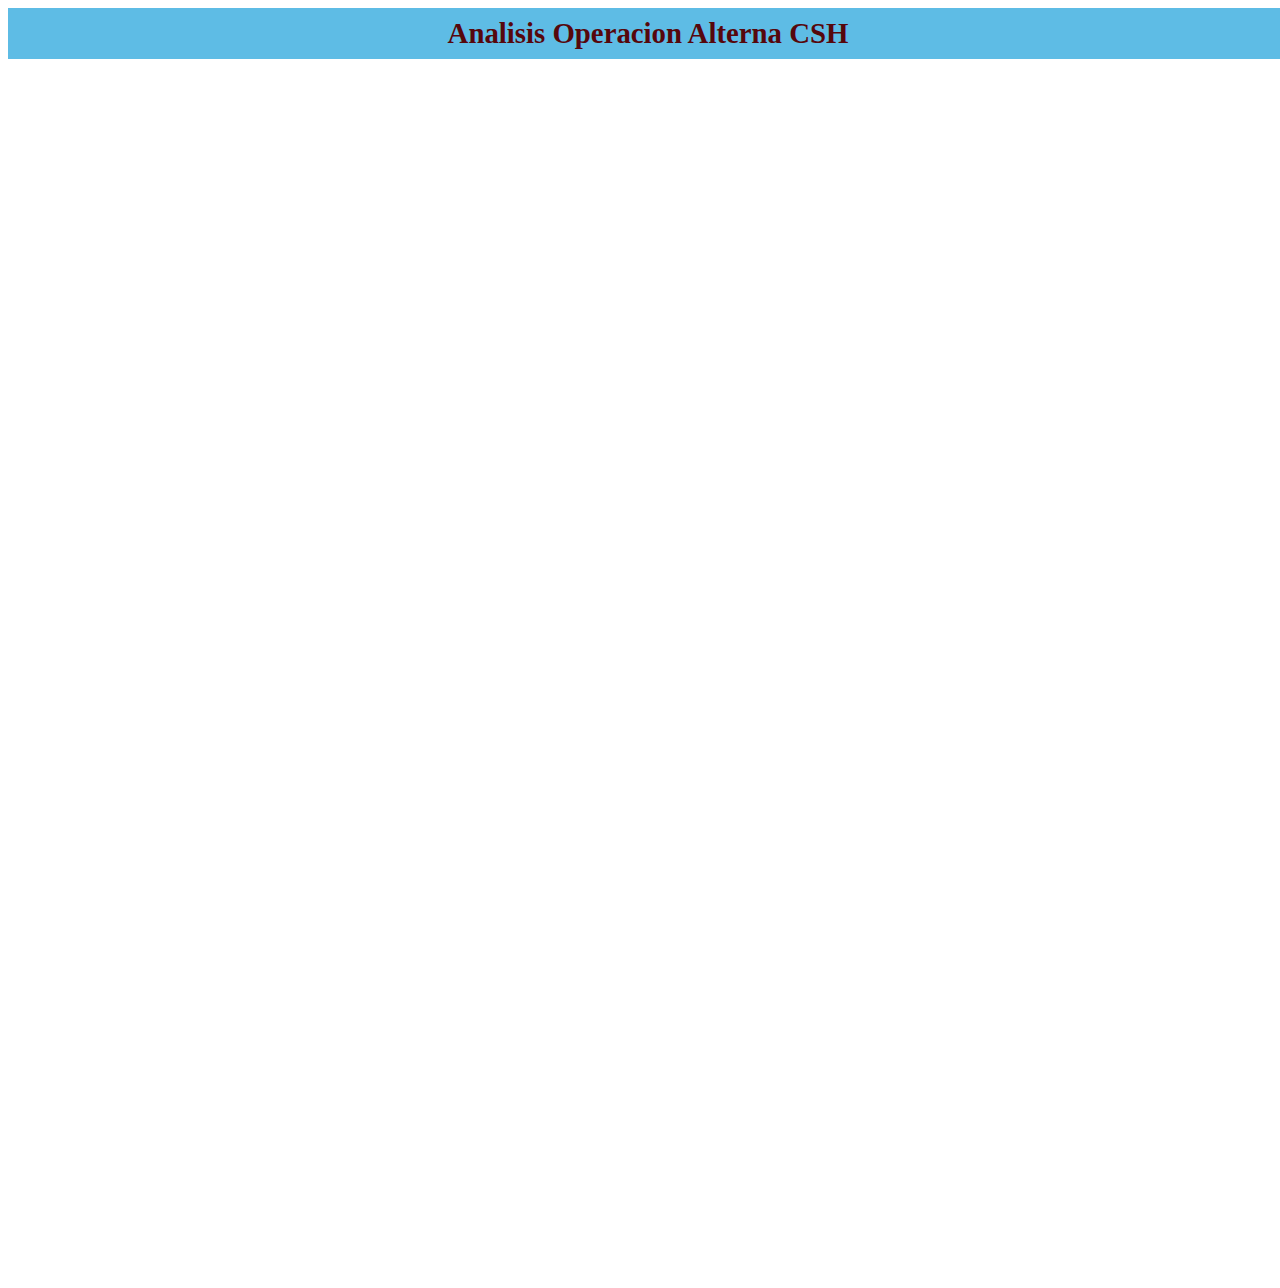
==== Aplicacion/index.html @ 110413b9 "Rename index.html to Aplicacion/index.html" ====
<!DOCTYPE html>
<html>
<head>
	<title>Pagina principal CSH</title>
	<!--<meta name="viewport" content="width=device-width, initial-scale=1">-->
	<meta name="viewport" content="user-scalable=no, initial-scale=1, maximum-scale=1, minimum-scale=1, width=device-width, height=device-height, target-densitydpi=device-dpi" />
	<link rel="icon" href="/favicon.ico" type="image/x-icon">
	<link href="/css/editPage.css" rel="stylesheet" type="text/css">
	<script language="JavaScript" src="/js/jsModify.js" > </script> 
</head>
<body>
<!--<a href="#" onClick="javascript:vinculo();">pulsa aki</a>-->
<div id="capa1">
	<strong>Analisis Operacion Alterna CSH</strong>
</div>

<div id="capa2" class="container"> 
  <iframe class="responsive-iframe" src="https://app.svetlananalytics.com/app/project/dfdc43d9-d7e6-46a0-9a12-8ba44a21326a/shared_dashboard/export_SvetlanrossAnalytics_ol7XnH6h.html#/SHARED_DASHBOARD#co=project&cid=dfdc43d9-d7e6-46a0-9a12-8ba44a21326a&psid=export_SvetlanrossAnalytics_ol7XnH6h.html&keyid=undefined&data=eyJyIjp7ImEiOnsiYWN0aXZlUGFnZUlkQ2hhbmdlZE1zIjoiMTY3NTM3OTg4MDM1MiJ9LCJpIjoiU0hBUkVEX0RBU0hCT0FSRCIsInMiOltdfX0="></iframe>
</div>

</body>
</html>
---- css/editPage.css ----
*{
  user-select: none;
}
*::selection {
  background: none;
}
*::-moz-selection {
  background: none;
}
	
.container {
  position: relative;
  width: 100%;
  overflow: hidden;
  padding-top: 100%; /* 1:1 Aspect Ratio */
}

.responsive-iframe {
  position: absolute;
  top: 0;
  left: 0;
  bottom: 0;
  right: 0;
  width: 100%;
  height: 100%;
  border: none;
}

@media only screen   
and (max-width : 1024px) { 
 
	#capa1{ position:absolute; z-index:1;
		width: 100%;
		padding: 9px 0;
		text-align: center;
		background-color: rgb(94, 188, 229);
		left: 55px;
		font-size: 70%;
		color: #56070C;
	}
}

#capa1 { position:absolute; z-index:1;
  width: 100%;
  padding: 9px 0;
  text-align: center;
  background-color: rgb(94, 188, 229);
  color: #56070C; 
  font-size: 180%;
 }
 
#capa2 { position:absolute; z-index:0; }
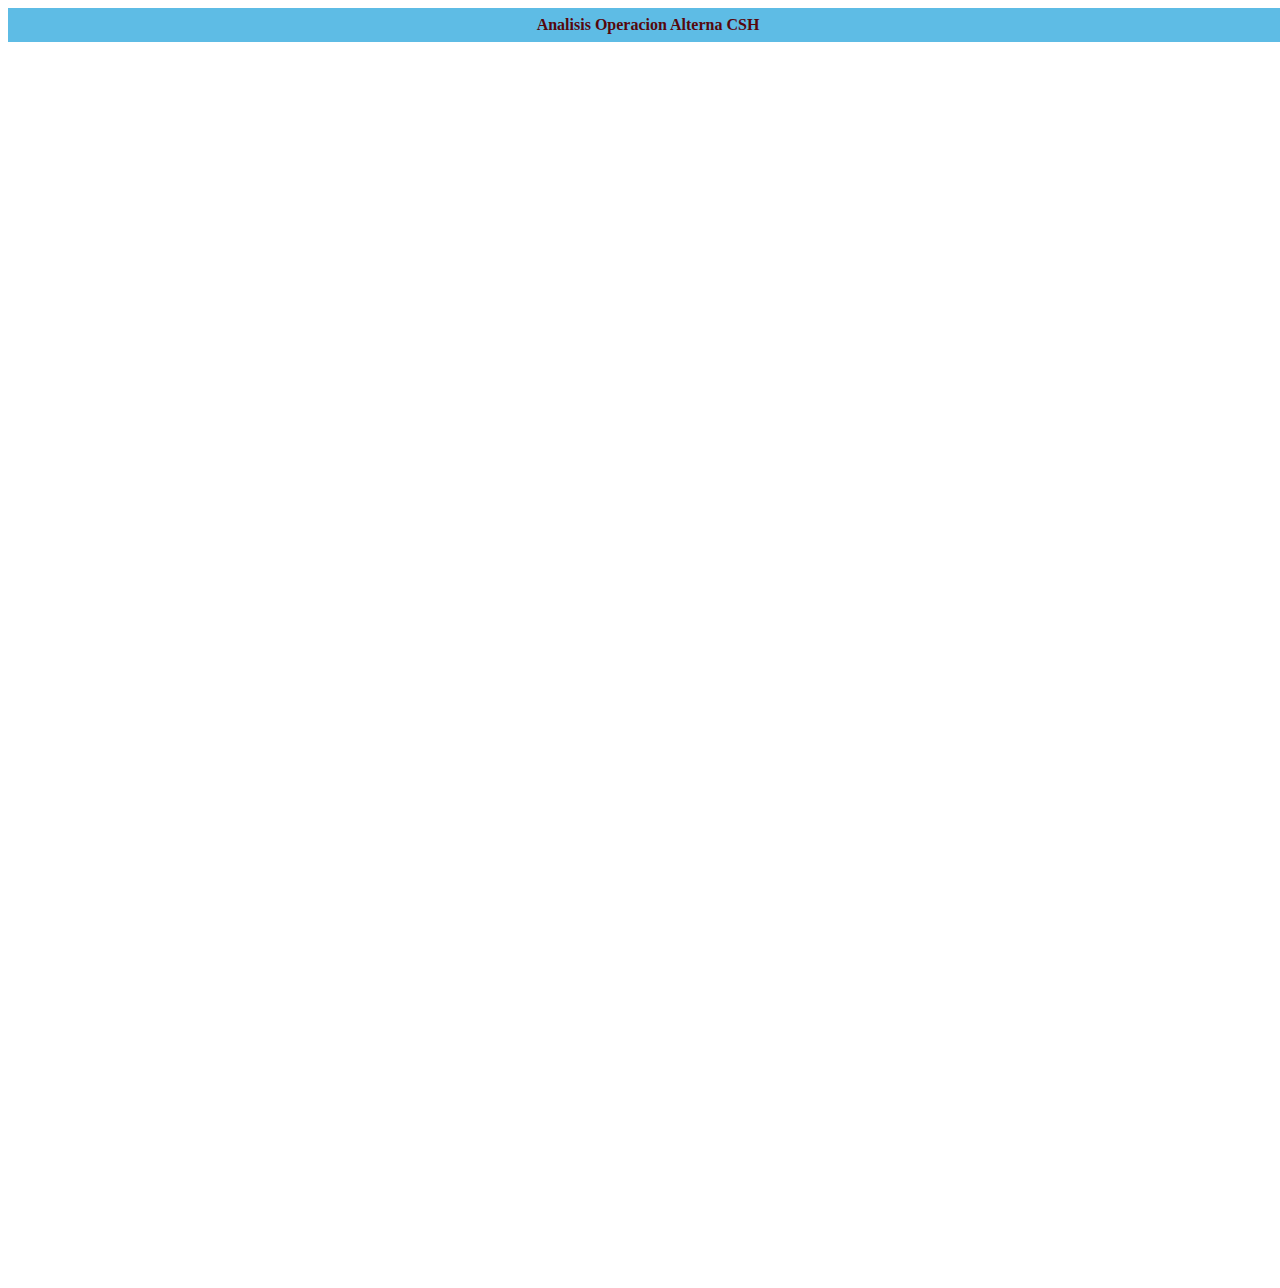
==== commit 59372f0f: "Update index.html" ====
--- a/Aplicacion/index.html
+++ b/Aplicacion/index.html
@@ -4,9 +4,9 @@
 	<title>Pagina principal CSH</title>
 	<!--<meta name="viewport" content="width=device-width, initial-scale=1">-->
 	<meta name="viewport" content="user-scalable=no, initial-scale=1, maximum-scale=1, minimum-scale=1, width=device-width, height=device-height, target-densitydpi=device-dpi" />
-	<link rel="icon" href="/favicon.ico" type="image/x-icon">
-	<link href="/css/editPage.css" rel="stylesheet" type="text/css">
-	<script language="JavaScript" src="/js/jsModify.js" > </script> 
+	<link rel="icon" href="../Aplicacion/favicon.ico" type="image/x-icon">
+	<link href="../Aplicacion/css/editPage.css" rel="stylesheet" type="text/css">
+	<script language="JavaScript" src="../Aplicacion/js/jsModify.js" > </script> 
 </head>
 <body>
 <!--<a href="#" onClick="javascript:vinculo();">pulsa aki</a>-->
--- a/Aplicacion/css/editPage.css
+++ b/Aplicacion/css/editPage.css
@@ -0,0 +1,52 @@
+*{
+  user-select: none;
+}
+*::selection {
+  background: none;
+}
+*::-moz-selection {
+  background: none;
+}
+	
+.container {
+  position: relative;
+  width: 100%;
+  overflow: hidden;
+  padding-top: 100%; /* 1:1 Aspect Ratio */
+}
+
+.responsive-iframe {
+  position: absolute;
+  top: 0;
+  left: 0;
+  bottom: 0;
+  right: 0;
+  width: 100%;
+  height: 100%;
+  border: none;
+}
+
+@media only screen   
+and (max-width : 1024px) { 
+ 
+	#capa1{ position:absolute; z-index:1;
+		width: 100%;
+		padding: 8px 0;
+		text-align: center;
+		background-color: rgb(94, 188, 229);
+		left: 55px;
+		font-size: 100%;
+		color: #56070C;
+	}
+}
+
+#capa1 { position:absolute; z-index:1;
+  width: 100%;
+  padding: 8px 0;
+  text-align: center;
+  background-color: rgb(94, 188, 229);
+  color: #56070C; 
+  font-size: 100%;
+ }
+ 
+#capa2 { position:absolute; z-index:0; }
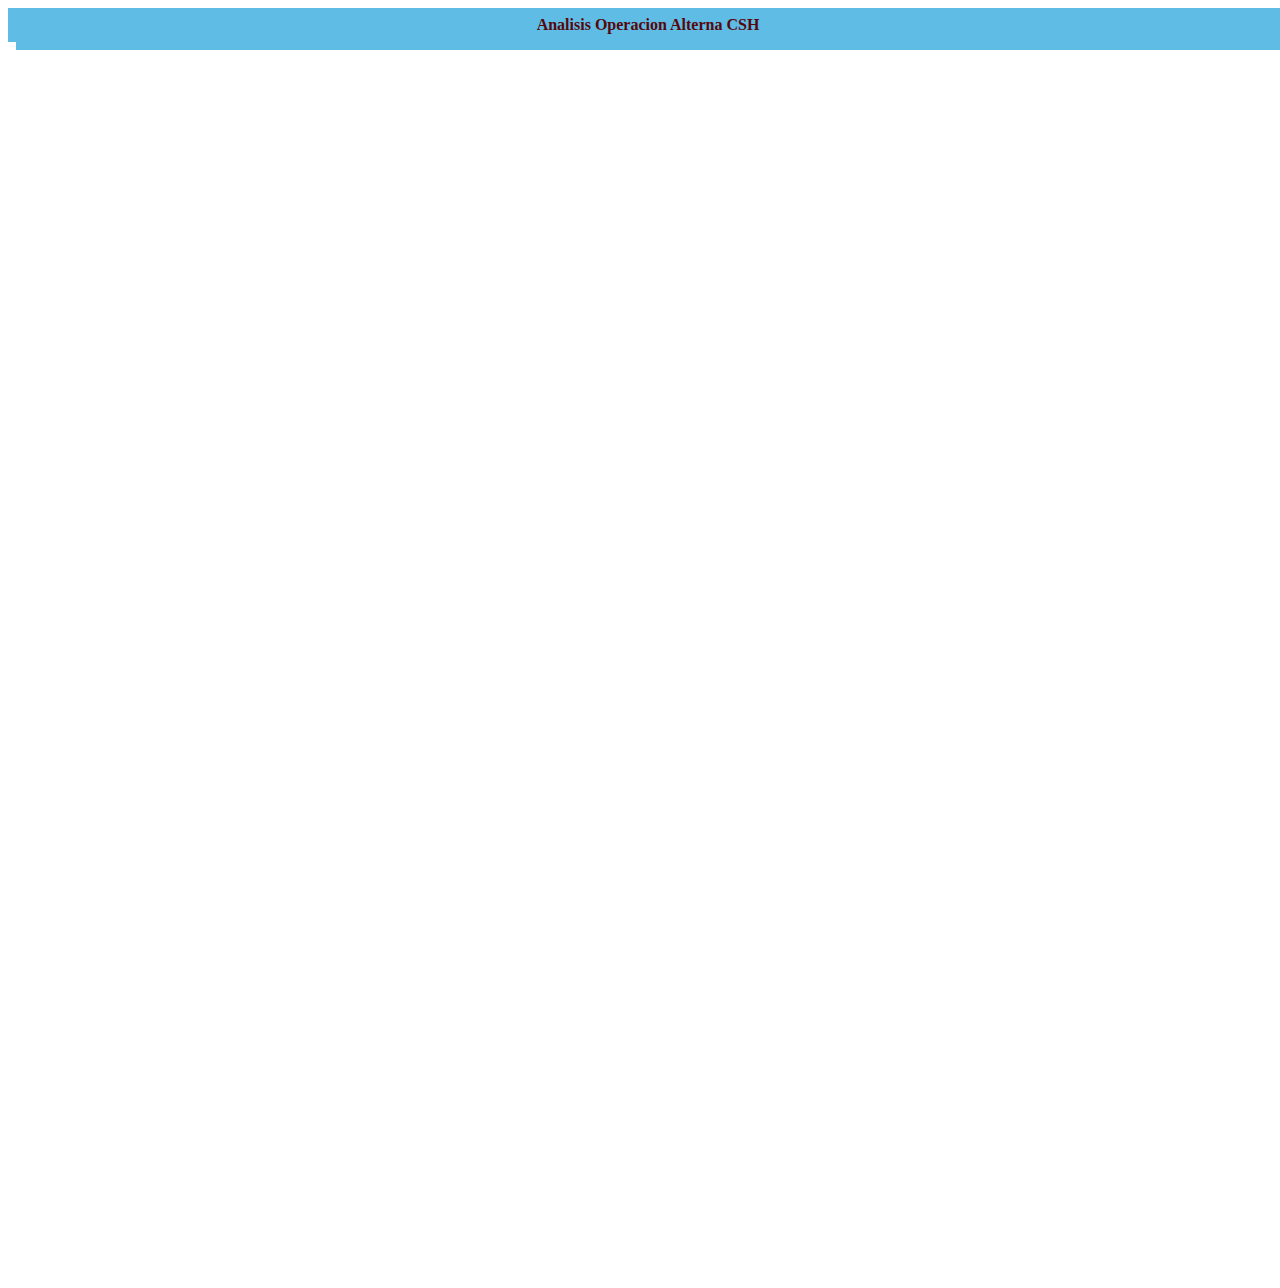
==== commit 66488de7: "Update index.html" ====
--- a/Aplicacion/index.html
+++ b/Aplicacion/index.html
@@ -1,21 +1,21 @@
 <!DOCTYPE html>
 <html>
 <head>
-	<title>Pagina principal CSH</title>
+	<title>Analisis Operacion Aplicacion CSH</title>
 	<!--<meta name="viewport" content="width=device-width, initial-scale=1">-->
 	<meta name="viewport" content="user-scalable=no, initial-scale=1, maximum-scale=1, minimum-scale=1, width=device-width, height=device-height, target-densitydpi=device-dpi" />
 	<link rel="icon" href="../Aplicacion/favicon.ico" type="image/x-icon">
 	<link href="../Aplicacion/css/editPage.css" rel="stylesheet" type="text/css">
 	<script language="JavaScript" src="../Aplicacion/js/jsModify.js" > </script> 
 </head>
-<body>
+<body onload="fillData();">
 <!--<a href="#" onClick="javascript:vinculo();">pulsa aki</a>-->
 <div id="capa1">
 	<strong>Analisis Operacion Alterna CSH</strong>
 </div>
 
 <div id="capa2" class="container"> 
-  <iframe class="responsive-iframe" src="https://app.svetlananalytics.com/app/project/dfdc43d9-d7e6-46a0-9a12-8ba44a21326a/shared_dashboard/export_SvetlanrossAnalytics_ol7XnH6h.html#/SHARED_DASHBOARD#co=project&cid=dfdc43d9-d7e6-46a0-9a12-8ba44a21326a&psid=export_SvetlanrossAnalytics_ol7XnH6h.html&keyid=undefined&data=eyJyIjp7ImEiOnsiYWN0aXZlUGFnZUlkQ2hhbmdlZE1zIjoiMTY3NTM3OTg4MDM1MiJ9LCJpIjoiU0hBUkVEX0RBU0hCT0FSRCIsInMiOltdfX0="></iframe>
+  <iframe id="frameIndex" class="responsive-iframe" src="#"></iframe>
 </div>
 
 </body>
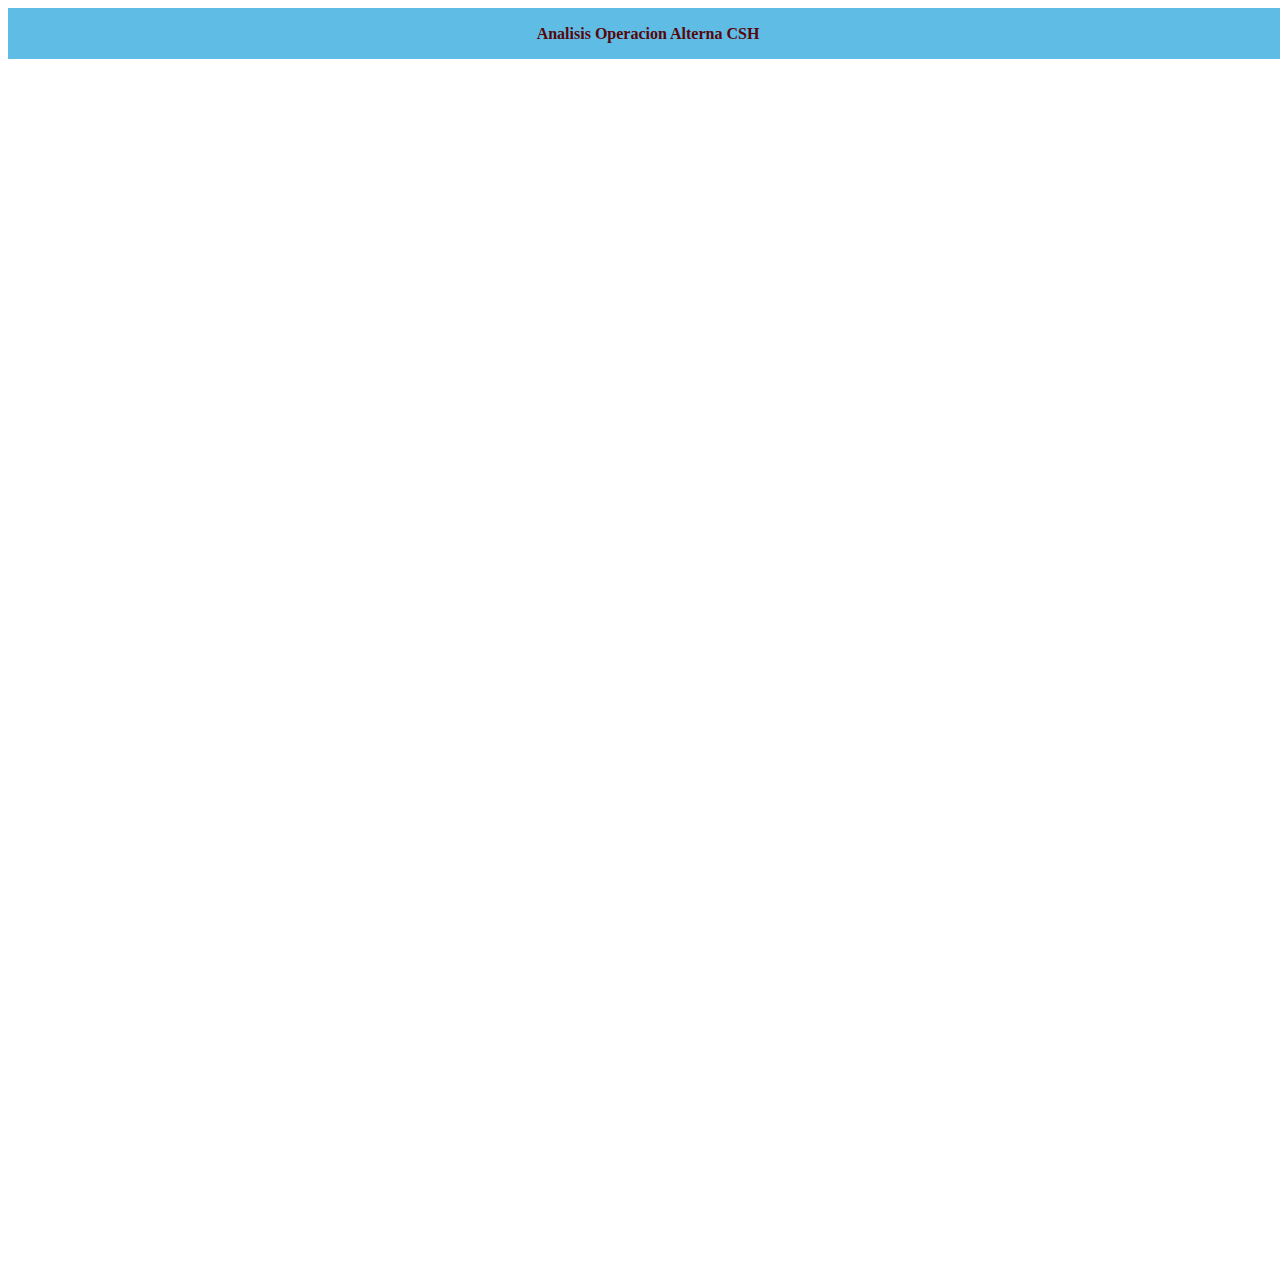
==== commit d8fc278b: "Update index.html" ====
--- a/Aplicacion/index.html
+++ b/Aplicacion/index.html
@@ -1,7 +1,8 @@
 <!DOCTYPE html>
 <html>
 <head>
-	<title>Analisis Operacion Aplicacion CSH</title>
+	<!--<title>Analisis Operacion Aplicacion CSH</title>-->
+	<title>Medios 360</title>
 	<!--<meta name="viewport" content="width=device-width, initial-scale=1">-->
 	<meta name="viewport" content="user-scalable=no, initial-scale=1, maximum-scale=1, minimum-scale=1, width=device-width, height=device-height, target-densitydpi=device-dpi" />
 	<link rel="icon" href="../Aplicacion/favicon.ico" type="image/x-icon">
--- a/Aplicacion/css/editPage.css
+++ b/Aplicacion/css/editPage.css
@@ -31,7 +31,7 @@
  
 	#capa1{ position:absolute; z-index:1;
 		width: 100%;
-		padding: 8px 0;
+		padding: 16.5px 0;
 		text-align: center;
 		background-color: rgb(94, 188, 229);
 		left: 55px;
@@ -42,7 +42,7 @@
 
 #capa1 { position:absolute; z-index:1;
   width: 100%;
-  padding: 8px 0;
+  padding: 16.5px 0;
   text-align: center;
   background-color: rgb(94, 188, 229);
   color: #56070C; 
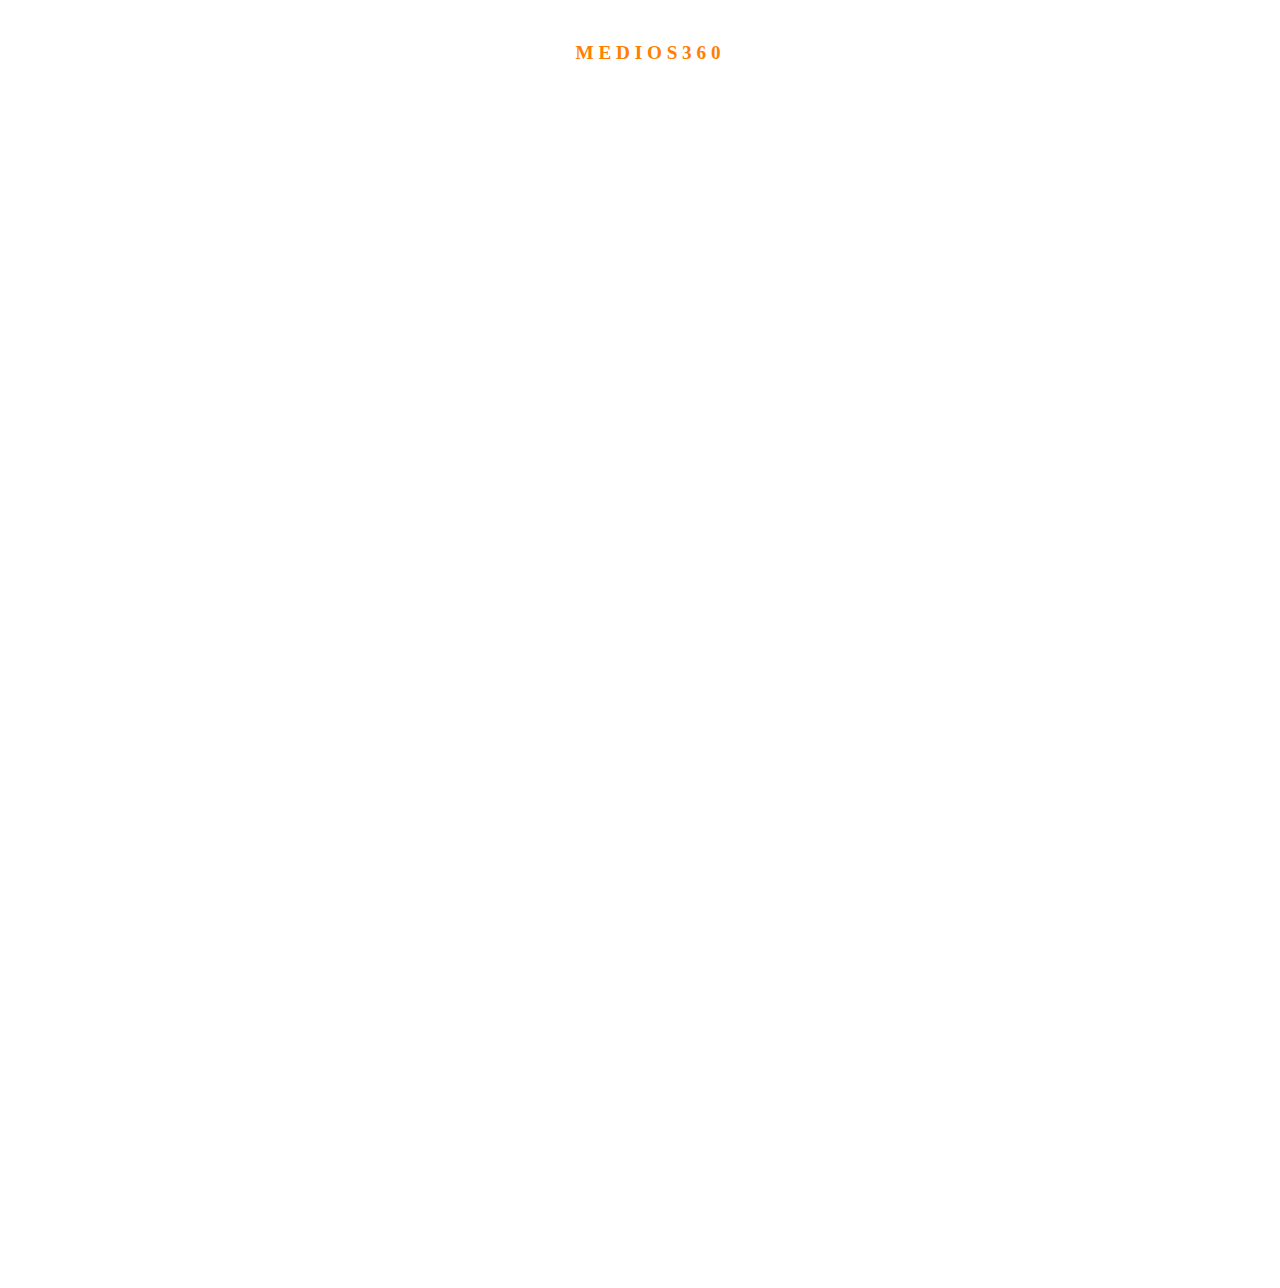
==== commit cd73e29c: "Update index.html" ====
--- a/Aplicacion/index.html
+++ b/Aplicacion/index.html
@@ -12,7 +12,7 @@
 <body onload="fillData();">
 <!--<a href="#" onClick="javascript:vinculo();">pulsa aki</a>-->
 <div id="capa1">
-	<strong>Analisis Operacion Alterna CSH</strong>
+	<strong>M E D I O S    3 6 0</strong>
 </div>
 
 <div id="capa2" class="container"> 
--- a/Aplicacion/css/editPage.css
+++ b/Aplicacion/css/editPage.css
@@ -31,22 +31,23 @@
  
 	#capa1{ position:absolute; z-index:1;
 		width: 100%;
-		padding: 16.5px 0;
+		padding: 34px 0/*16.5px 0;*/
 		text-align: center;
-		background-color: rgb(94, 188, 229);
-		left: 55px;
+		background-color: #FFFFFF;/*rgb(94, 188, 229);*/
+		left: 0px; /*55px*/
 		font-size: 100%;
-		color: #56070C;
+		color: #FF8000; /* #56070C*/
 	}
 }
 
-#capa1 { position:absolute; z-index:1;
+#capa1 { position:absolute; 
+  z-index:1;
   width: 100%;
-  padding: 16.5px 0;
+  padding: 34px 0; /*16.5px 0*/
   text-align: center;
-  background-color: rgb(94, 188, 229);
-  color: #56070C; 
-  font-size: 100%;
+  background-color: #FFFFFF;  /*rgb(94, 188, 229);*/
+  color: #FF8000; /* #56070C*/
+  font-size: 120%;
  }
  
 #capa2 { position:absolute; z-index:0; }
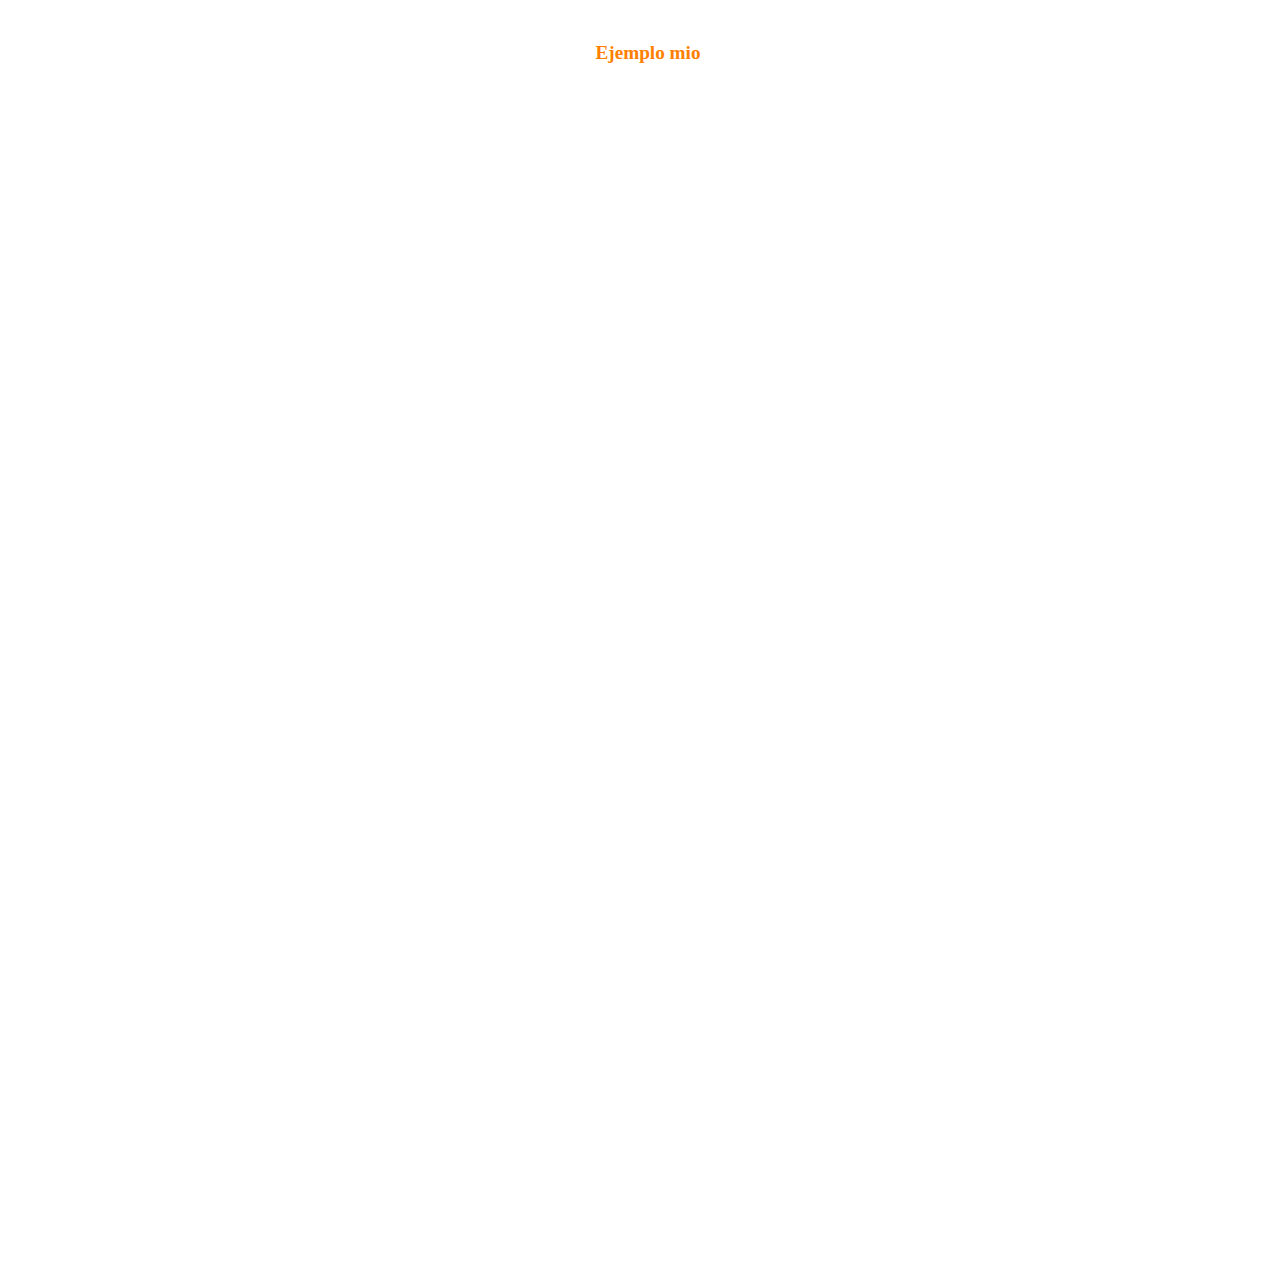
==== commit 649f8065: "Update index.html" ====
--- a/Aplicacion/index.html
+++ b/Aplicacion/index.html
@@ -2,7 +2,7 @@
 <html>
 <head>
 	<!--<title>Analisis Operacion Aplicacion CSH</title>-->
-	<title>Medios 360</title>
+	<title>Nada</title>
 	<!--<meta name="viewport" content="width=device-width, initial-scale=1">-->
 	<meta name="viewport" content="user-scalable=no, initial-scale=1, maximum-scale=1, minimum-scale=1, width=device-width, height=device-height, target-densitydpi=device-dpi" />
 	<link rel="icon" href="../Aplicacion/favicon.ico" type="image/x-icon">
@@ -12,7 +12,7 @@
 <body onload="fillData();">
 <!--<a href="#" onClick="javascript:vinculo();">pulsa aki</a>-->
 <div id="capa1">
-	<strong>M E D I O S    3 6 0</strong>
+	<strong>Ejemplo mio</strong>
 </div>
 
 <div id="capa2" class="container"> 
--- a/Aplicacion/css/editPage.css
+++ b/Aplicacion/css/editPage.css
@@ -26,6 +26,8 @@
   border: none;
 }
 
+
+//Colores Actualizados
 @media only screen   
 and (max-width : 1024px) { 
  
